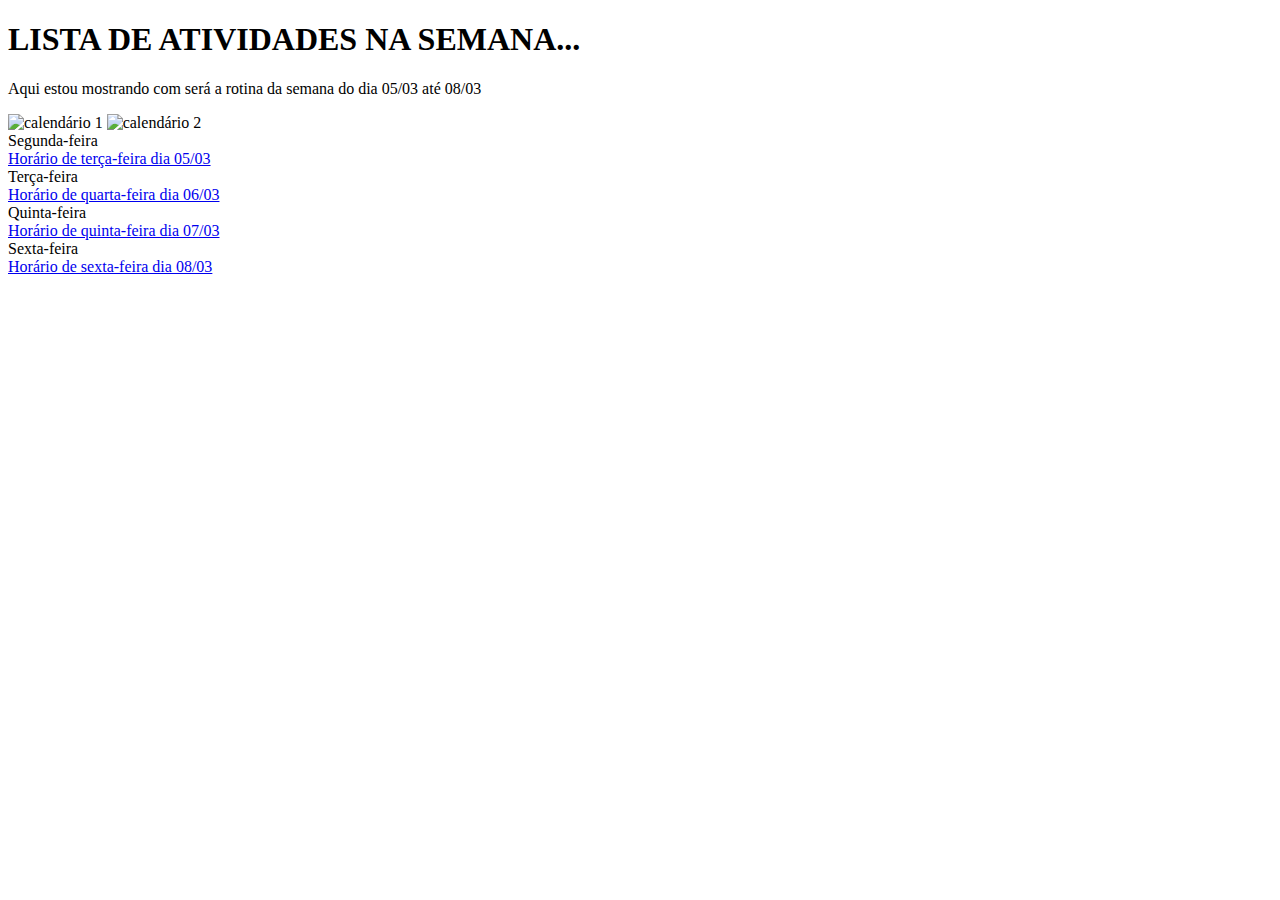
==== index.html @ d6272888 "Add files via upload" ====
<!DOCTYPE html>
<html lang="en">
<head>
    <meta charset="UTF-8">
    <meta name="viewport" content="width=device-width, initial-scale=1.0">
    <link rel="shortcut icon" href="ICONE.ico" type="Aula-03/ICONE">
    <title></title>
</head>
<body>
    <h1> LISTA DE ATIVIDADES NA SEMANA...</h1>
    
    <p> Aqui estou mostrando com será a rotina da semana do dia 05/03 até 08/03</p>
    
    
    <img src="img/image.jpeg" alt="calendário 1">
    <img src="img/modelo-de-calendario-2023-desenhado-a-mao-em-espanhol_23-2149689851.avif" alt="calendário 2"> 
   
    
    
    
        <li>Segunda-feira</li>
        <a href="segunda.html" target="_blank">Horário de terça-feira dia 05/03</a>
    
        <li>Terça-feira</li>
        <a href="terca.html" target="_blank">Horário de quarta-feira dia 06/03</a>
    
        <li>Quinta-feira</li>
        <a href="quinta.html" target="_blank">Horário de quinta-feira dia 07/03</a>
        
        <li>Sexta-feira</li>
        <a href="sexta.html" target="_blank">Horário de sexta-feira dia 08/03</a>
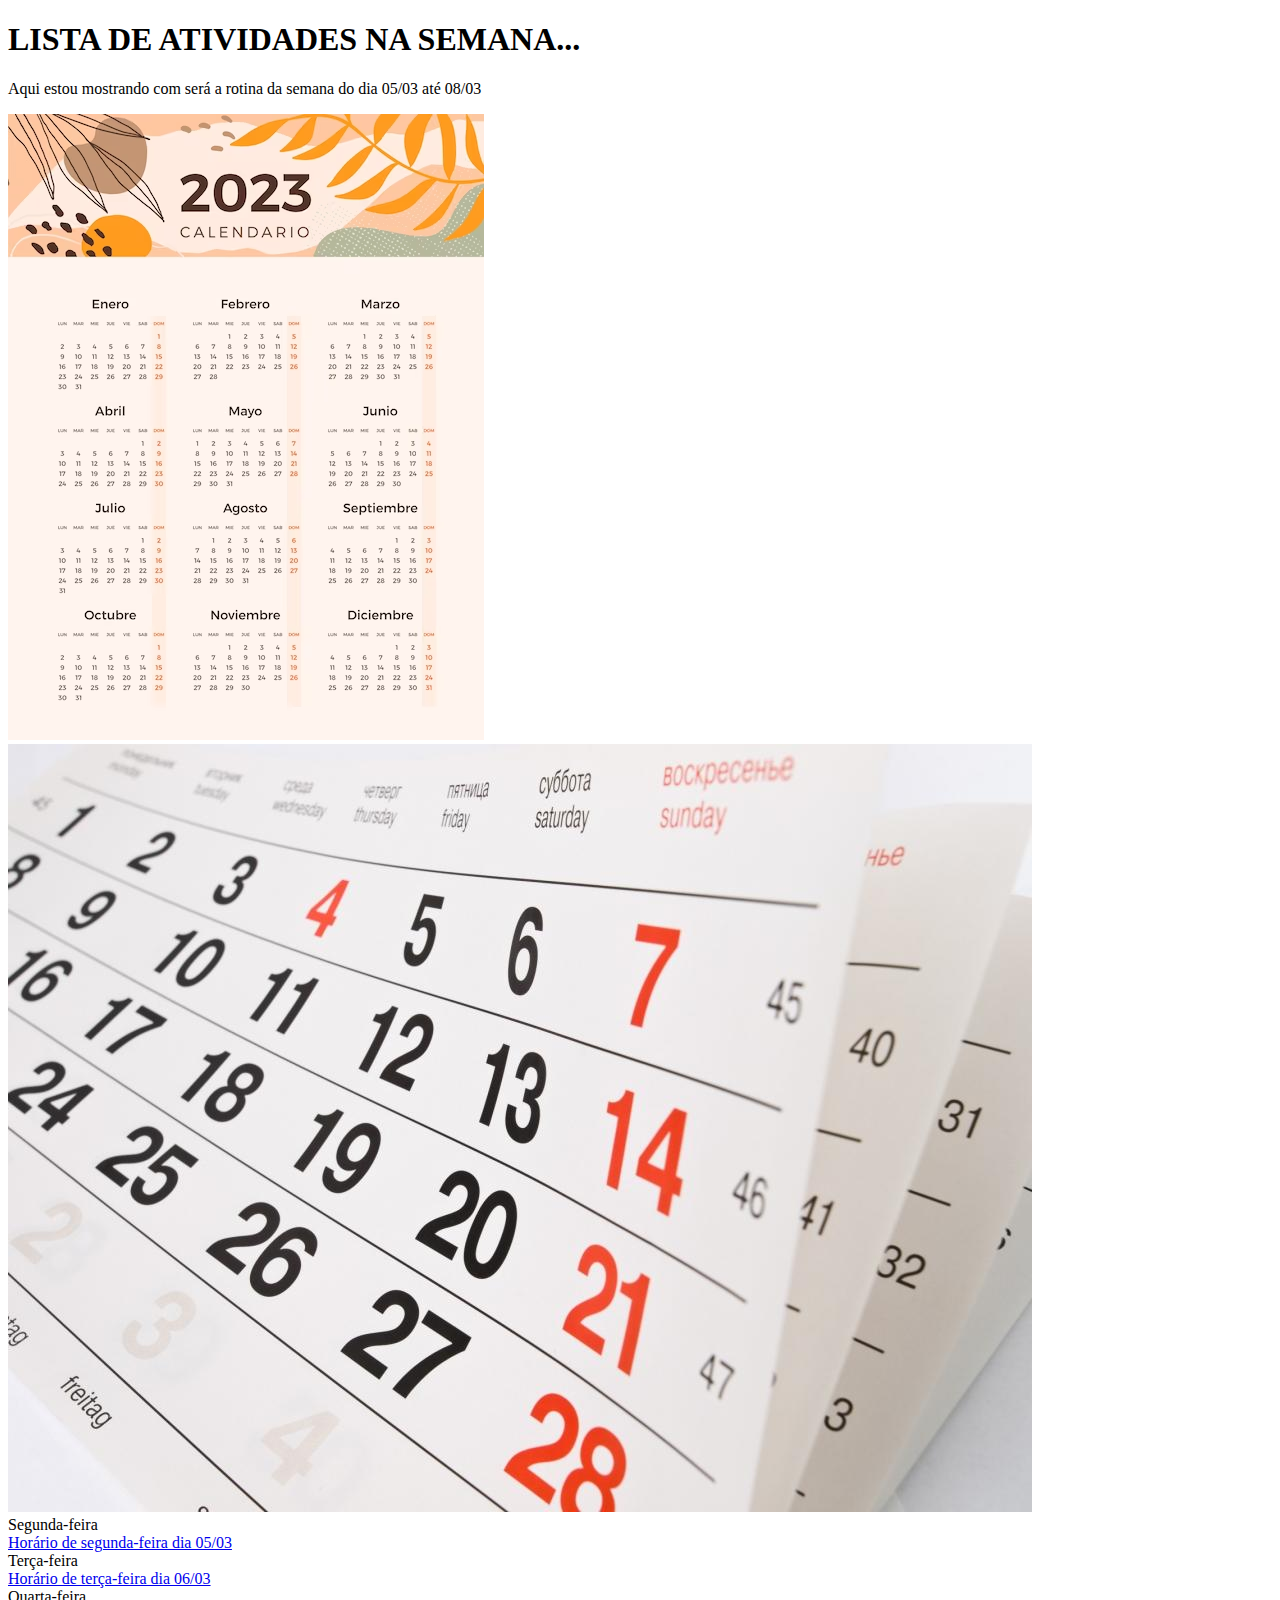
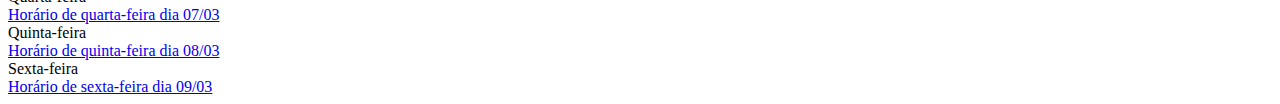
==== commit 686d9568: "Add files via upload" ====
--- a/index.html
+++ b/index.html
@@ -12,21 +12,21 @@
     <p> Aqui estou mostrando com será a rotina da semana do dia 05/03 até 08/03</p>
     
     
-    <img src="img/image.jpeg" alt="calendário 1">
-    <img src="img/modelo-de-calendario-2023-desenhado-a-mao-em-espanhol_23-2149689851.avif" alt="calendário 2"> 
-   
-    
-    
+    <img src="img/modelo-de-calendario-2023-desenhado-a-mao-em-espanhol_23-2149689851.jpg" alt="calendário 1">
+    <img src="img/image.jpg" alt="calendário 2"> 
     
         <li>Segunda-feira</li>
-        <a href="segunda.html" target="_blank">Horário de terça-feira dia 05/03</a>
+        <a href="segunda.html" target="_blank">Horário de segunda-feira dia 05/03</a>
     
         <li>Terça-feira</li>
-        <a href="terca.html" target="_blank">Horário de quarta-feira dia 06/03</a>
+        <a href="terca.html" target="_blank">Horário de terça-feira dia 06/03</a>
     
+        <li>Quarta-feira</li>
+        <a href="quarta.html" target="_blank">Horário de quarta-feira dia 07/03</a>
+        
         <li>Quinta-feira</li>
-        <a href="quinta.html" target="_blank">Horário de quinta-feira dia 07/03</a>
-        
+        <a href="quinta.html" target="_blank">Horário de quinta-feira dia 08/03</a>
+
         <li>Sexta-feira</li>
-        <a href="sexta.html" target="_blank">Horário de sexta-feira dia 08/03</a>
+        <a href="sexta.html" target="_blank">Horário de sexta-feira dia 09/03</a>
         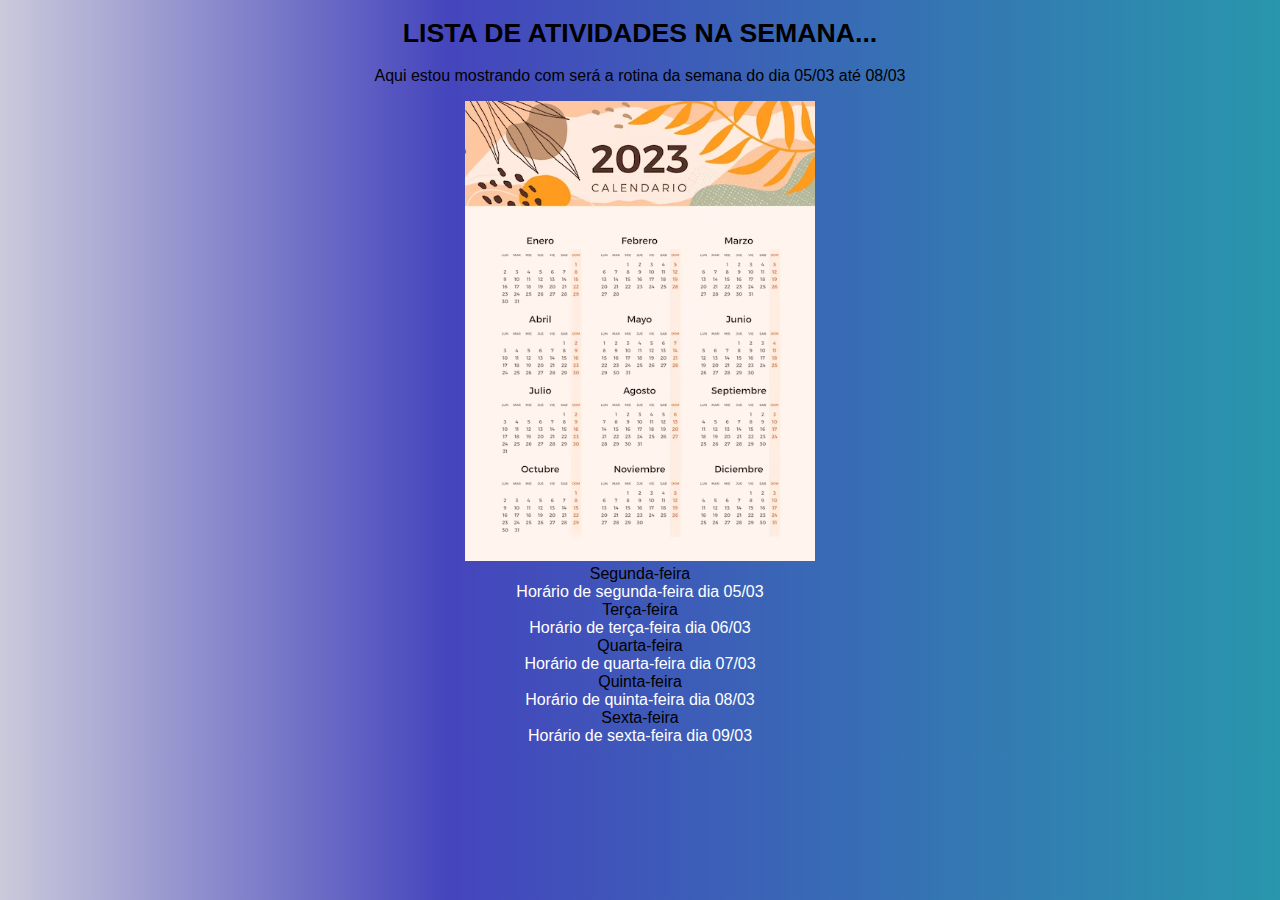
==== commit 20eae6cf: "Add files via upload" ====
--- a/index.html
+++ b/index.html
@@ -4,6 +4,7 @@
     <meta charset="UTF-8">
     <meta name="viewport" content="width=device-width, initial-scale=1.0">
     <link rel="shortcut icon" href="ICONE.ico" type="Aula-03/ICONE">
+    <link rel="stylesheet" href="style.css">
     <title></title>
 </head>
 <body>
@@ -12,8 +13,7 @@
     <p> Aqui estou mostrando com será a rotina da semana do dia 05/03 até 08/03</p>
     
     
-    <img src="img/modelo-de-calendario-2023-desenhado-a-mao-em-espanhol_23-2149689851.jpg" alt="calendário 1">
-    <img src="img/image.jpg" alt="calendário 2"> 
+    <img class="coco" src="img/modelo-de-calendario-2023-desenhado-a-mao-em-espanhol_23-2149689851.jpg" alt="calendário 1"> 
     
         <li>Segunda-feira</li>
         <a href="segunda.html" target="_blank">Horário de segunda-feira dia 05/03</a>
--- a/style.css
+++ b/style.css
@@ -0,0 +1,30 @@
+@charset "UTF-8";
+
+body
+{
+background-color: black;
+background: rgb(63,94,251);
+background: rgb(34,193,195);
+background: rgb(253,45,45);
+background: rgb(203,202,219);
+background: linear-gradient(90deg, rgba(203,202,219,1) 0%, rgba(69,69,189,1) 35%, rgba(41,150,172,1) 100%);
+color: black;
+font-size: 12pt;
+font-family:Arial;
+text-align: center;
+}
+
+h1
+{
+  color: write;
+  font-size: 20pt;
+}
+
+.coco{
+  width: 350px;
+}
+
+a{
+  text-decoration: none;
+  color: white;
+}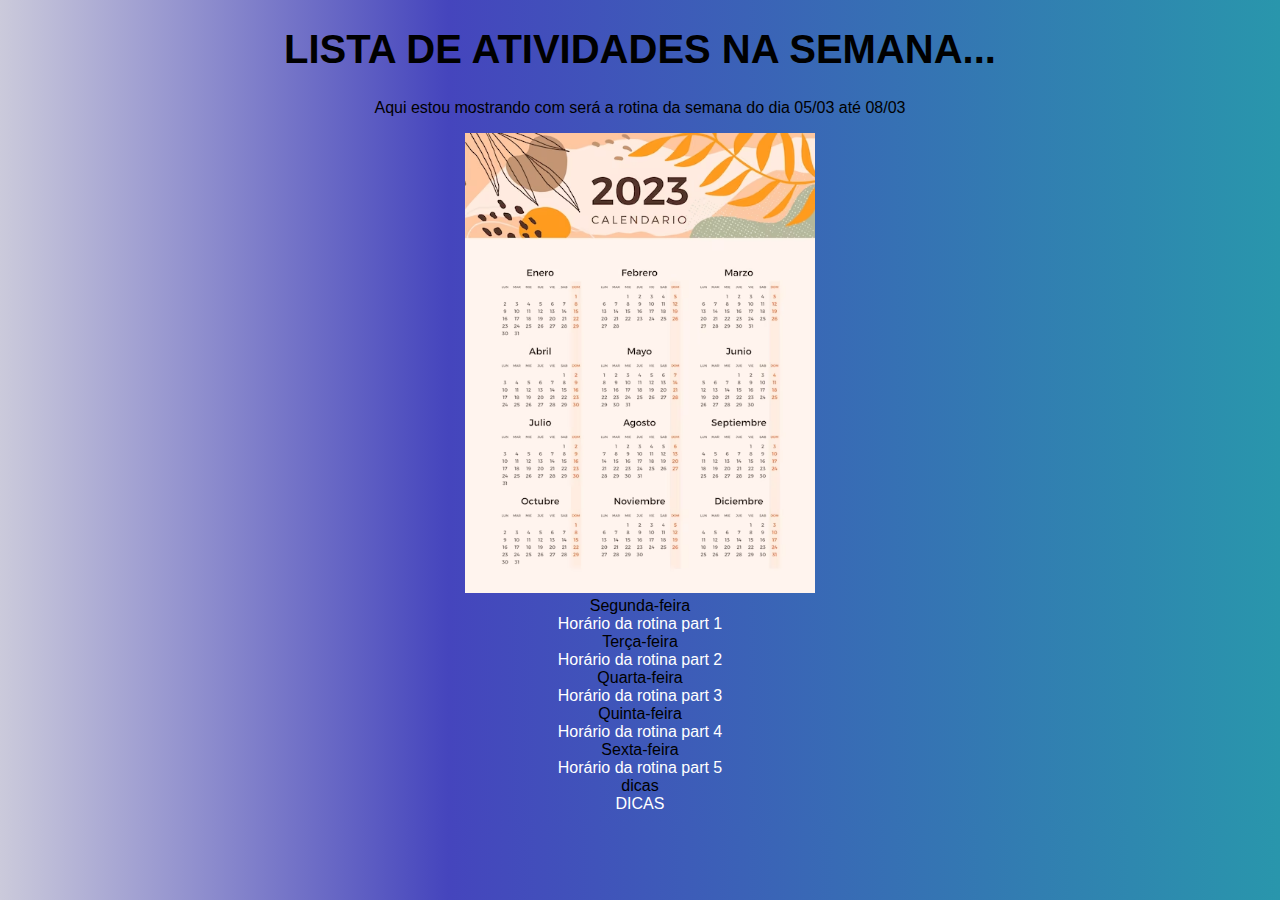
==== commit 6820904a: "Add files via upload" ====
--- a/index.html
+++ b/index.html
@@ -16,17 +16,21 @@
     <img class="coco" src="img/modelo-de-calendario-2023-desenhado-a-mao-em-espanhol_23-2149689851.jpg" alt="calendário 1"> 
     
         <li>Segunda-feira</li>
-        <a href="segunda.html" target="_blank">Horário de segunda-feira dia 05/03</a>
+        <a href="r1.html" target="_blank">Horário da rotina part 1</a>
     
         <li>Terça-feira</li>
-        <a href="terca.html" target="_blank">Horário de terça-feira dia 06/03</a>
+        <a href="r2.html" target="_blank">Horário da rotina part 2</a>
     
         <li>Quarta-feira</li>
-        <a href="quarta.html" target="_blank">Horário de quarta-feira dia 07/03</a>
+        <a href="r3.html" target="_blank">Horário da rotina part 3</a>
         
         <li>Quinta-feira</li>
-        <a href="quinta.html" target="_blank">Horário de quinta-feira dia 08/03</a>
+        <a href="r4.html" target="_blank">Horário da rotina part 4</a>
 
         <li>Sexta-feira</li>
-        <a href="sexta.html" target="_blank">Horário de sexta-feira dia 09/03</a>
+        <a href="r5.html" target="_blank">Horário da rotina part 5</a>
+
+        <li>dicas</li>
+        <a href="dicas.html" target="_blank">DICAS</a>
+
         --- a/style.css
+++ b/style.css
@@ -17,7 +17,7 @@
 h1
 {
   color: write;
-  font-size: 20pt;
+  font-size: 30pt;
 }
 
 .coco{
@@ -27,4 +27,7 @@
 a{
   text-decoration: none;
   color: white;
-}+}
+a{
+  text-decoration: none;
+}
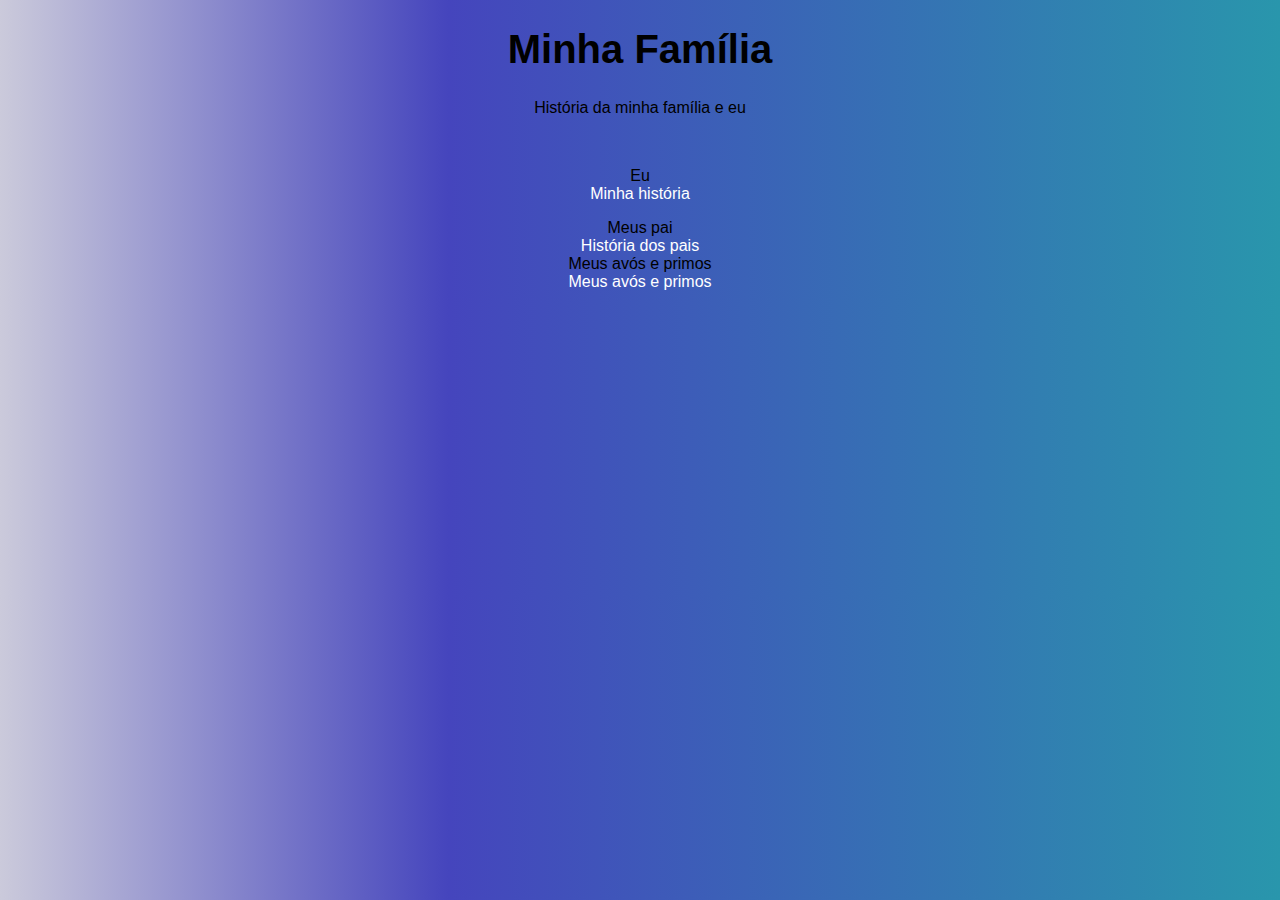
==== commit 2089de91: "Add files via upload" ====
--- a/index.html
+++ b/index.html
@@ -4,33 +4,31 @@
     <meta charset="UTF-8">
     <meta name="viewport" content="width=device-width, initial-scale=1.0">
     <link rel="shortcut icon" href="ICONE.ico" type="Aula-03/ICONE">
-    <link rel="stylesheet" href="style.css">
     <title></title>
 </head>
 <body>
-    <h1> LISTA DE ATIVIDADES NA SEMANA...</h1>
+    <h1>Minha Família</h1>
     
-    <p> Aqui estou mostrando com será a rotina da semana do dia 05/03 até 08/03</p>
+    <p>História da minha família e eu</p>
     
     
-    <img class="coco" src="img/modelo-de-calendario-2023-desenhado-a-mao-em-espanhol_23-2149689851.jpg" alt="calendário 1"> 
+    <img class="minhafamilia" src="img/8c94a3b2c23f1b0e478a6b5e2c868c9b.jpg" alt="">
+   
+    <p></p>
     
-        <li>Segunda-feira</li>
-        <a href="r1.html" target="_blank">Horário da rotina part 1</a>
+        <li>Eu</li>
+        <a href="minhahistoria.html" target="_blank">Minha história</a>
+        <p></p>
     
-        <li>Terça-feira</li>
-        <a href="r2.html" target="_blank">Horário da rotina part 2</a>
+        <li>Meus pai</li>
+        <a href="minhafamilia.html" target="_blank">História dos pais</a>
+
+        <li>Meus avós e primos</li>
+        <a href="sobreminhafamilia.html" target="_blank">Meus avós e primos</a>
     
-        <li>Quarta-feira</li>
-        <a href="r3.html" target="_blank">Horário da rotina part 3</a>
-        
-        <li>Quinta-feira</li>
-        <a href="r4.html" target="_blank">Horário da rotina part 4</a>
+<title></title>
 
-        <li>Sexta-feira</li>
-        <a href="r5.html" target="_blank">Horário da rotina part 5</a>
-
-        <li>dicas</li>
-        <a href="dicas.html" target="_blank">DICAS</a>
+<link rel="stylesheet"
+href="style.css">
 
         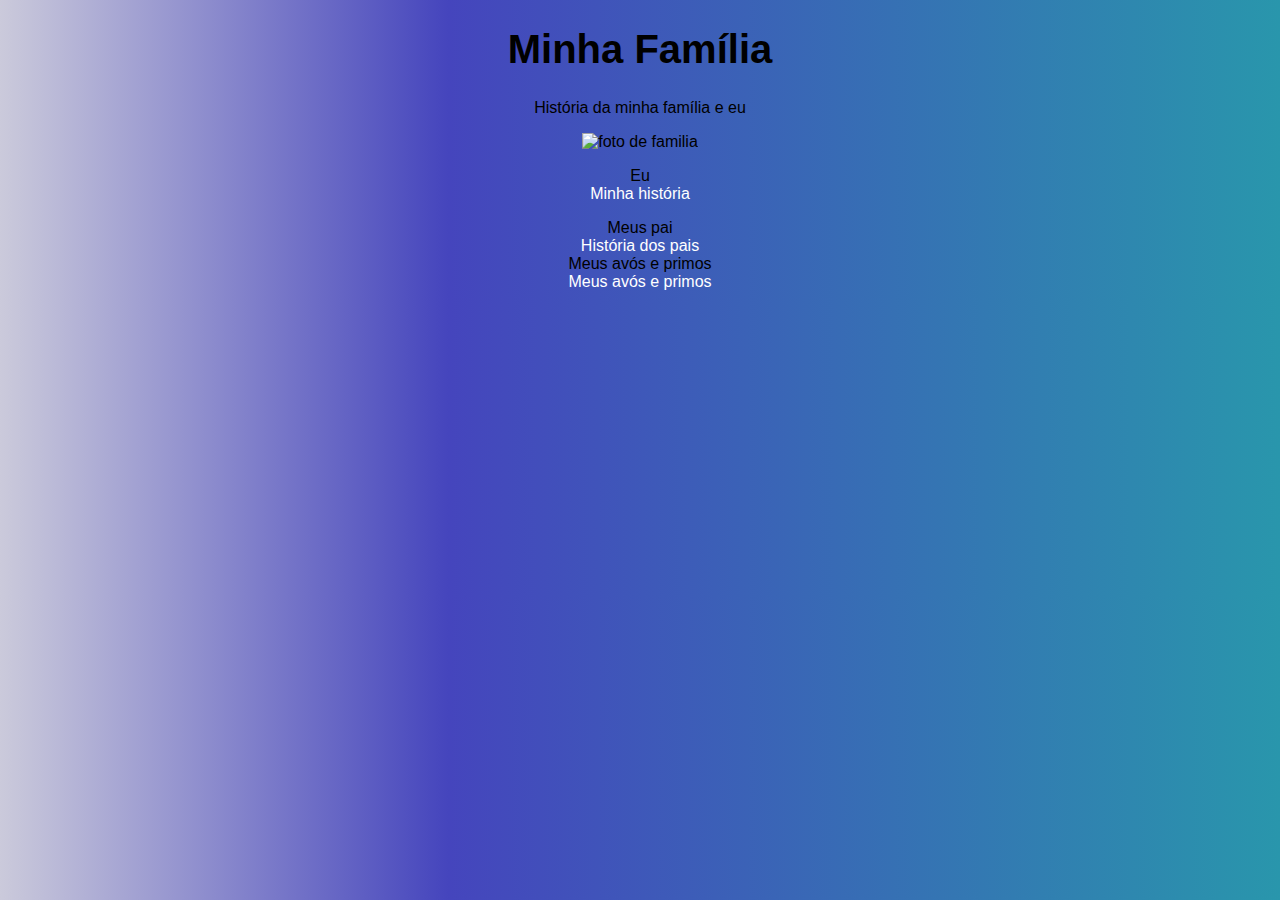
==== commit 0201a016: "Add files via upload" ====
--- a/index.html
+++ b/index.html
@@ -5,14 +5,14 @@
     <meta name="viewport" content="width=device-width, initial-scale=1.0">
     <link rel="shortcut icon" href="ICONE.ico" type="Aula-03/ICONE">
     <title></title>
+
 </head>
 <body>
     <h1>Minha Família</h1>
     
     <p>História da minha família e eu</p>
-    
-    
-    <img class="minhafamilia" src="img/8c94a3b2c23f1b0e478a6b5e2c868c9b.jpg" alt="">
+     <img src="8c94a3b2c23f1b0e478a6b5e2c868c9b.png" alt="foto  de familia">
+
    
     <p></p>
     
@@ -28,7 +28,6 @@
     
 <title></title>
 
-<link rel="stylesheet"
-href="style.css">
+<link rel="stylesheet"href="style.css">
 
         